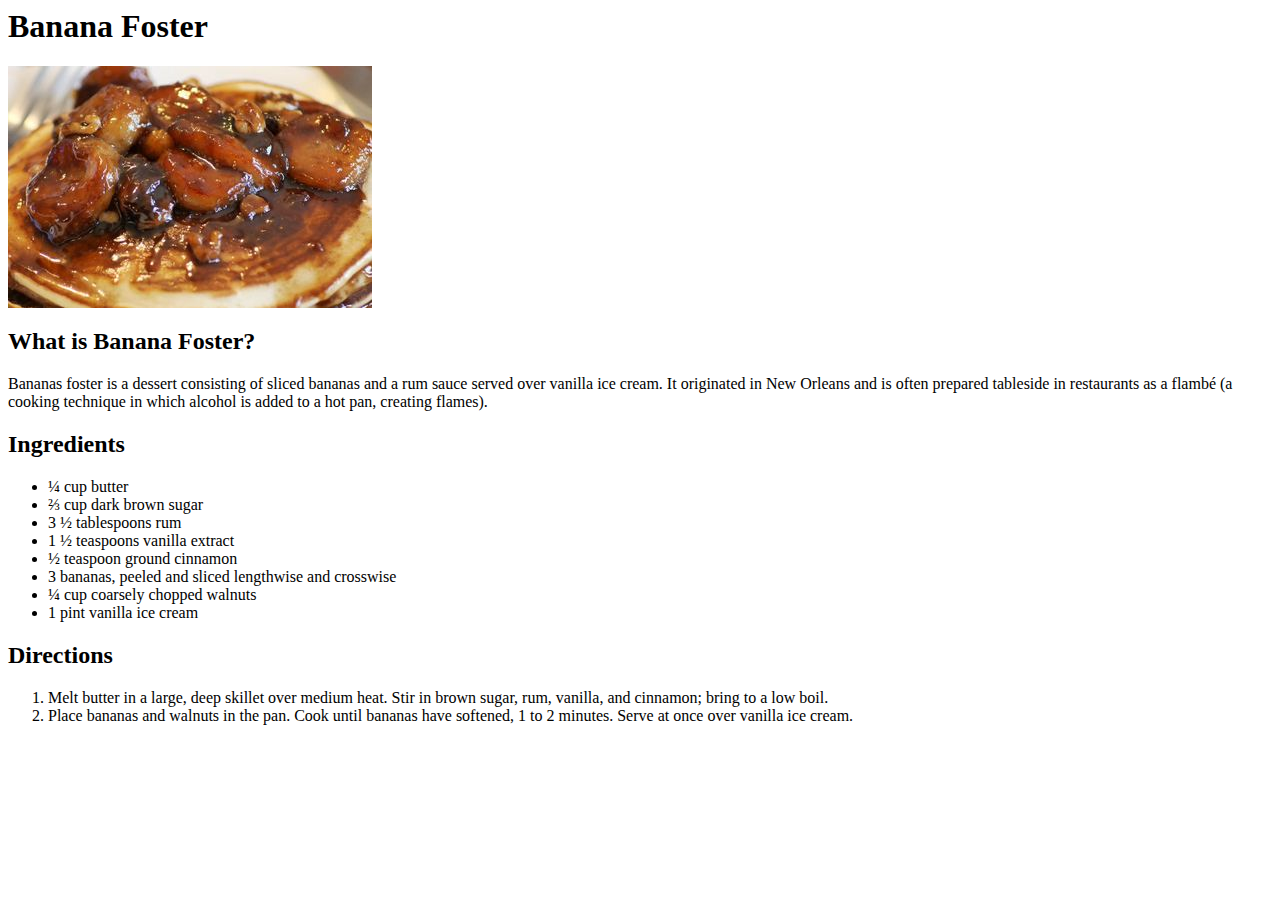
==== recipes/bananaFoster.html @ 43ef2a5c "Complete las recetas de comida y las agregue en la pagina principal del menu" ====
<html>
<head></head>
<body>
    <h1>Banana Foster</h1>
    <img src="./bananaFroster.jpeg" alt="Image of the plate: Banana Foster">
    <h2>What is Banana Foster?</h2>

    <p>Bananas foster is a dessert consisting of sliced bananas and a rum sauce served over vanilla ice cream. It originated
    in New Orleans and is often prepared tableside in restaurants as a flambé (a cooking technique in which alcohol is
    added to a hot pan, creating flames).</p>

    <h2>Ingredients</h2>
    <ul>
        <li>¼ cup butter</li>
        <li>⅔ cup dark brown sugar</li>
        <li>3 ½ tablespoons rum</li>
        <li>1 ½ teaspoons vanilla extract</li>
        <li>½ teaspoon ground cinnamon</li>
        <li>3 bananas, peeled and sliced lengthwise and crosswise</li>
        <li>¼ cup coarsely chopped walnuts</li>
        <li>1 pint vanilla ice cream</li>
    </ul>

    <h2>Directions</h2>
    <ol>
        <li>Melt butter in a large, deep skillet over medium heat. Stir in brown sugar, rum, vanilla, and cinnamon; bring to a low boil.</li>

        <li>Place bananas and walnuts in the pan. Cook until bananas have softened, 1 to 2 minutes. Serve at once over vanilla ice cream.</li>
    </ol>
</body>
</html>
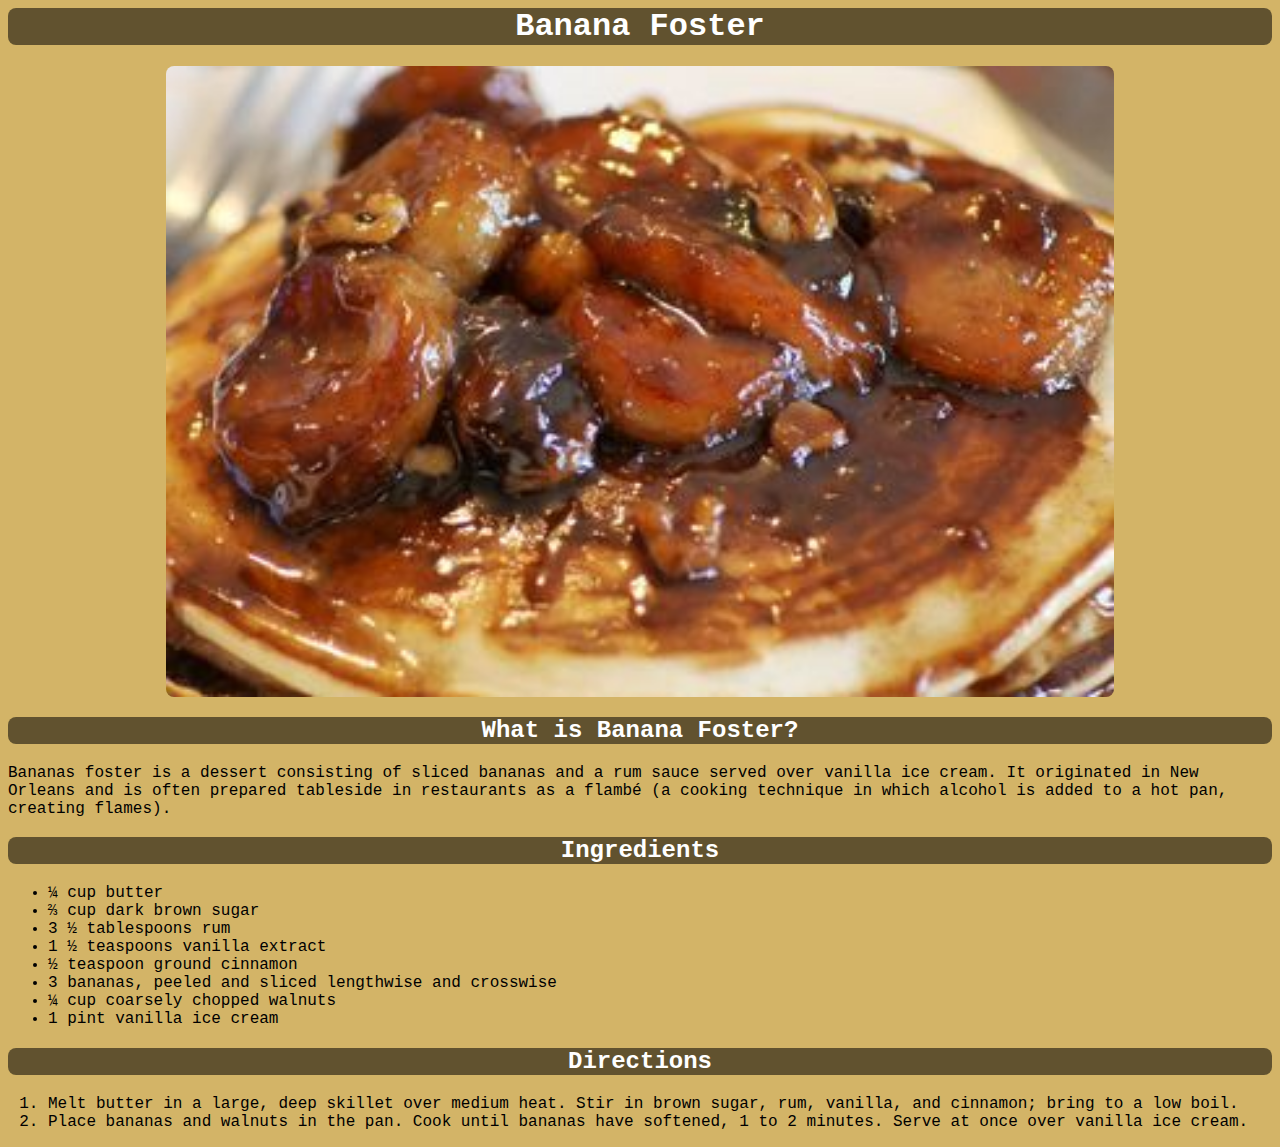
==== commit 646f16ea: "Add CSS to all the pages left without style." ====
--- a/recipes/bananaFoster.html
+++ b/recipes/bananaFoster.html
@@ -1,15 +1,17 @@
 <html>
-<head></head>
+<head>
+    <link rel="stylesheet" href="banana.css">
+</head>
 <body>
-    <h1>Banana Foster</h1>
-    <img src="./bananaFroster.jpeg" alt="Image of the plate: Banana Foster">
+    <h1 id="title">Banana Foster</h1>
+    <img id="image" src="./bananaFroster.jpeg" alt="Image of the plate: Banana Foster">
     <h2>What is Banana Foster?</h2>
 
     <p>Bananas foster is a dessert consisting of sliced bananas and a rum sauce served over vanilla ice cream. It originated
     in New Orleans and is often prepared tableside in restaurants as a flambé (a cooking technique in which alcohol is
     added to a hot pan, creating flames).</p>
 
-    <h2>Ingredients</h2>
+    <h2 class="subtitle">Ingredients</h2>
     <ul>
         <li>¼ cup butter</li>
         <li>⅔ cup dark brown sugar</li>
@@ -21,7 +23,7 @@
         <li>1 pint vanilla ice cream</li>
     </ul>
 
-    <h2>Directions</h2>
+    <h2 class="subtitle">Directions</h2>
     <ol>
         <li>Melt butter in a large, deep skillet over medium heat. Stir in brown sugar, rum, vanilla, and cinnamon; bring to a low boil.</li>
 
--- a/recipes/banana.css
+++ b/recipes/banana.css
@@ -0,0 +1,23 @@
+* {
+    font-family: 'Courier New', Courier, monospace;
+}
+
+h1,
+h2{
+    text-align: center;
+    background-color: rgba(0, 0, 0, 0.543);
+    color: white;
+    border-radius: 8px;
+}
+
+img {
+    display: block;
+    margin-left: auto;
+    margin-right: auto;
+    width: 75%;
+    border-radius: 8px;
+}
+
+body {
+    background-color: rgba(184, 135, 11, 0.625);
+}